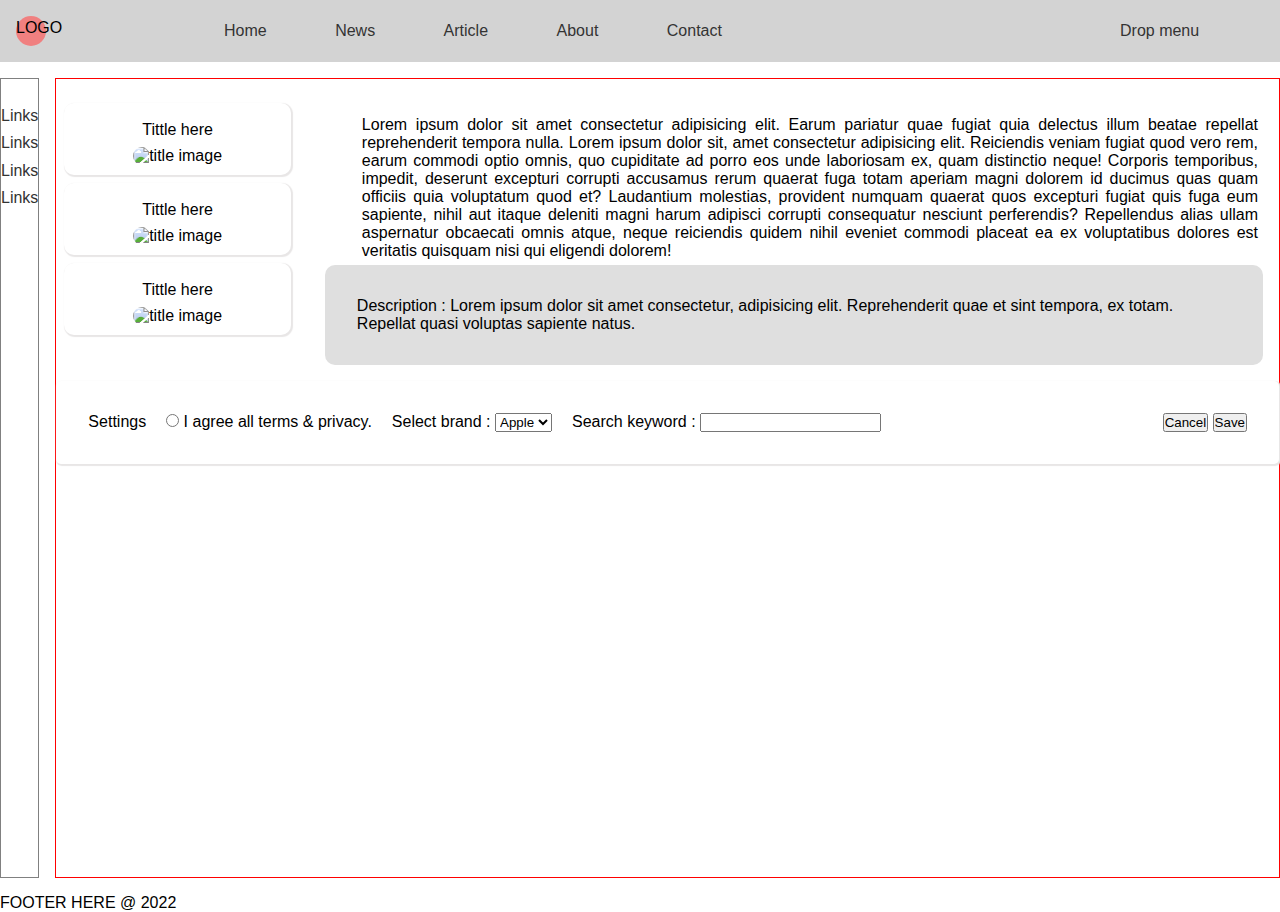
==== html/responsive/project-web-responsive/index.html @ 1e1891d9 "Day 03 Commit first" ====
<!DOCTYPE html>
<html lang="en">
  <head>
    <meta charset="UTF-8" />
    <meta http-equiv="X-UA-Compatible" content="IE=edge" />
    <meta name="viewport" content="width=device-width, initial-scale=1.0" />
    <link rel="stylesheet" href="./main-style.css" />
    <title>Mobile Tab responsive</title>
  </head>
  <body>
    <header>
      <div class="container">
        <div class="header-style">
          <div class="logo">
            <div class="logo-icon">LOGO</div>
          </div>
          <nav class="menu">
            <ul>
              <div class="menu-desktop">
                <li>Home</li>
                <li>News</li>
                <li>Article</li>
                <li>About</li>
                <li>Contact</li>
              </div>
              <div class="menu-mobile">
                <li>Home</li>
                <li>News</li>
                <li>Contact</li>
              </div>
            </ul>
          </nav>
          <div class="dropdown-menu">Drop menu</div>
        </div>
      </div>
    </header>
    <div class="container">
      <div class="center-container">
        <div class="left-side">
          <img src="https://source.unsplash.com/random/300x200" alt="" />
          <a href="#">Links</a>
          <a href="#">Links</a>
          <a href="#">Links</a>
          <a href="#">Links</a>
        </div>
        <div class="wide-side">
          <div class="up-wide-side">
            <div class="left-title-img">
              <figure>
                <figcaption>Tittle here</figcaption>
                <img
                  src="https://source.unsplash.com/random/100x80"
                  alt="title image"
                />
              </figure>
              <figure>
                <figcaption>Tittle here</figcaption>
                <img
                  src="https://source.unsplash.com/random/100x80"
                  alt="title image"
                />
              </figure>
              <figure>
                <figcaption>Tittle here</figcaption>
                <img
                  src="https://source.unsplash.com/random/100x80"
                  alt="title image"
                />
              </figure>
            </div>
            <div class="right-news-details">
              <div class="details">
                <img src="https://source.unsplash.com/random/300x200" alt="" />
                <p class="news-text">
                  Lorem ipsum dolor sit amet consectetur adipisicing elit. Earum
                  pariatur quae fugiat quia delectus illum beatae repellat
                  reprehenderit tempora nulla. Lorem ipsum dolor sit, amet
                  consectetur adipisicing elit. Reiciendis veniam fugiat quod
                  vero rem, earum commodi optio omnis, quo cupiditate ad porro
                  eos unde laboriosam ex, quam distinctio neque! Corporis
                  temporibus, impedit, deserunt excepturi corrupti accusamus
                  rerum quaerat fuga totam aperiam magni dolorem id ducimus quas
                  quam officiis quia voluptatum quod et? Laudantium molestias,
                  provident numquam quaerat quos excepturi fugiat quis fuga eum
                  sapiente, nihil aut itaque deleniti magni harum adipisci
                  corrupti consequatur nesciunt perferendis? Repellendus alias
                  ullam aspernatur obcaecati omnis atque, neque reiciendis
                  quidem nihil eveniet commodi placeat ea ex voluptatibus
                  dolores est veritatis quisquam nisi qui eligendi dolorem!
                </p>
              </div>
              <p class="description-text">
                Description : Lorem ipsum dolor sit amet consectetur,
                adipisicing elit. Reprehenderit quae et sint tempora, ex totam.
                Repellat quasi voluptas sapiente natus.
              </p>
            </div>
          </div>
          <div class="bottom-wide-side">
            <div class="flex-row">
              <p>Settings</p>
              <div class="form-group">
                <input type="radio" name="toggle" id="agreement" /><label
                  for="agreement"
                  >&nbsp;I agree all terms & privacy.</label
                >
              </div>
              <div class="form-group">
                <label for="brand">Select brand : </label>
                <select name="brand-names" id="brand">
                  <option value="apple">Apple</option>
                  <option value="dell">Dell</option>
                  <option value="hp">HP</option>
                  <option value="acer">Acer</option>
                  <option value="msi">Msi</option>
                </select>
              </div>
              <div class="form-group">
                <label for="keyword">Search keyword : </label>
                <input type="text" name="input-text" id="input-text" />
              </div>
            </div>

            <div>
              <input
                type="button"
                value="Cancel"
                name="cancel-btn"
                class="blue-btn"
              />
              <input
                type="button"
                value="Save"
                name="save-btn"
                class="blue-btn"
              />
            </div>
          </div>
        </div>
      </div>
      <div class="footer-content">FOOTER HERE @ 2022</div>
    </div>
  </body>
</html>
---- html/responsive/project-web-responsive/main-style.css ----
* {
  box-sizing: border-box;
  padding: 0;
  margin: 0;
  font-family: "Segoe UI", Tahoma, Geneva, Verdana, sans-serif;
}

.container {
  width: 100%;
  max-width: 1920px;
  margin: 0 auto;
}

header {
  background: lightgray;
}
.header-style {
  display: flex;
  align-items: center;
  justify-content: space-between;
}
header .logo {
  width: 15%;
}

header .dropdown-menu {
  width: 15%;
}

header .menu {
  width: 70%;
}

header .menu-mobile {
  display: none;
}

header .logo-icon {
  background: lightcoral;
  border-radius: 50%;
  width: 30px;
  height: 30px;
  margin: 1rem;
  line-height: 1.5;
}

ul li,
header .dropdown-menu {
  display: inline-block;
  color: #333;
  padding: 1rem 2rem;
}

/* Main news section */
.flex-row {
  display: flex;
  justify-content: space-between;
  gap: 20px;
}

.center-container {
  display: flex;
  gap: 1rem;
  margin: 1rem 0;
}

.left-side {
  border: gray 1px solid;
  height: 800px;
  text-align: center;
}
.left-side a {
  display: block;
  margin: 0.6rem 0;
  color: #333;
  text-decoration: none;
  cursor: pointer;
}

.left-title-img {
  width: 20%;
}

.wide-side figure {
  max-width: 240px;
  padding: 10px;
  margin: 0.5rem;
  text-align: center;
  box-shadow: 1px 1px 1px 1px rgb(232, 230, 230);
  border-radius: 10px;
}
.wide-side figcaption {
  margin: 8px 0;
}
.wide-side figure img {
  border-radius: 10px;
  width: 100%;
  height: auto;
  object-fit: cover;
}
.wide-side {
  border: red solid 1px;
  width: auto;
  height: auto;
}

.up-wide-side {
  margin-top: 1rem;
  display: flex;
  gap: 10px;
}

.right-news-details {
  width: 80%;
  padding: 1rem;
}

.right-news-details .details {
  display: flex;
}

.right-news-details img {
  float: left;
  margin: 1rem;
}

.right-news-details .news-text {
  float: right;
}

/* .right-news-details img::after {
  clear: both;
} */

@media (max-width: 820px) {
}

/* Mobile design */
@media (max-width: 480px) {
  .header-style {
    flex-wrap: wrap;
  }
  header .menu-desktop {
    display: none;
  }

  header .menu {
    order: 1;
    text-align: center;
    width: 100%;
  }

  header .menu-mobile {
    display: block;
  }

  header .logo {
    margin-top: 1rem;
    width: 50%;
  }

  header .logo-icon {
    margin: 0 auto;
  }

  header .dropdown-menu {
    width: 50%;
    padding-left: 0;
    padding-right: 0;
    text-align: center;
  }

  header ul li {
    display: block;
    border-bottom: 1px solid rgb(211, 211, 211);
    margin: 0;
    padding-bottom: 8px;
  }

  .right-news-details img {
    float: left;
    margin: 1rem;
    height: 1234567;
  }
  .right-news-details .news-text {
    padding: 5px;
    text-align: justify;
  }

  .right-news-details .details {
    display: contents;
  }
}

@media (max-width: 1400px) {
  .right-news-details img {
    float: left;
    margin: 1rem;
  }
}

.news-text {
  padding: 5px;
  text-align: justify;
}

.description-text {
  background: rgb(223, 223, 223);
  padding: 2rem;
  border-radius: 10px;
  width: 100%;
  height: auto;
}

.bottom-wide-side {
  display: flex;
  justify-content: space-between;
  box-shadow: 1px 1px 1px 1px rgb(232, 230, 230);
  border-radius: 5px;
  padding: 2rem;
}
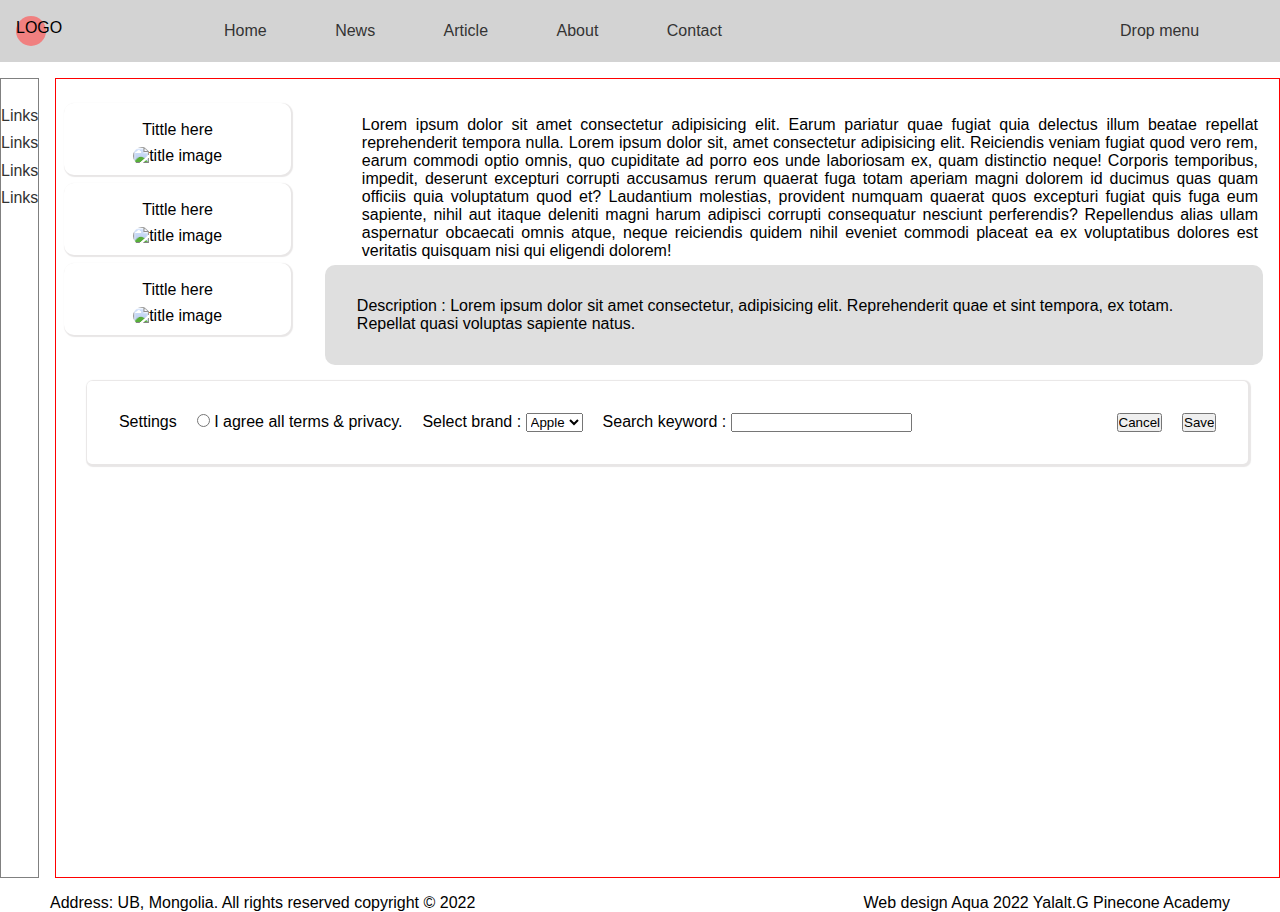
==== commit 91c7471e: "responsive web site some edit, zurag text around text oruulahaar zaswar hiiw" ====
--- a/html/responsive/project-web-responsive/index.html
+++ b/html/responsive/project-web-responsive/index.html
@@ -121,7 +121,7 @@
               </div>
             </div>
 
-            <div>
+            <div class="flex-row">
               <input
                 type="button"
                 value="Cancel"
@@ -138,7 +138,14 @@
           </div>
         </div>
       </div>
-      <div class="footer-content">FOOTER HERE @ 2022</div>
+      <div class="footer-content flex-row">
+        <div class="footer-desc">
+          Address: UB, Mongolia. All rights reserved copyright &copy; 2022
+        </div>
+        <div class="footer-reserved">
+          Web design Aqua 2022 Yalalt.G Pinecone Academy
+        </div>
+      </div>
     </div>
   </body>
 </html>
--- a/html/responsive/project-web-responsive/main-style.css
+++ b/html/responsive/project-web-responsive/main-style.css
@@ -128,10 +128,6 @@
   float: right;
 }
 
-/* .right-news-details img::after {
-  clear: both;
-} */
-
 @media (max-width: 820px) {
 }
 
@@ -176,27 +172,24 @@
     margin: 0;
     padding-bottom: 8px;
   }
-
+}
+
+@media (max-width: 1400px) {
+  .right-news-details .details {
+    display: inline-box;
+  }
   .right-news-details img {
     float: left;
-    margin: 1rem;
-    height: 1234567;
+    max-height: 200px;
   }
   .right-news-details .news-text {
+    text-align: justify;
     padding: 5px;
-    text-align: justify;
-  }
-
-  .right-news-details .details {
-    display: contents;
-  }
-}
-
-@media (max-width: 1400px) {
-  .right-news-details img {
-    float: left;
-    margin: 1rem;
-  }
+  }
+  /* .right-news-details img::after {
+    content: "";
+    clear: both;
+  } */
 }
 
 .news-text {
@@ -215,7 +208,13 @@
 .bottom-wide-side {
   display: flex;
   justify-content: space-between;
-  box-shadow: 1px 1px 1px 1px rgb(232, 230, 230);
+  box-shadow: 1px 1px 1px 2px rgb(232, 230, 230);
   border-radius: 5px;
   padding: 2rem;
-}
+  width: 95%;
+  margin: 0 auto;
+}
+
+.footer-content {
+  margin: 0 50px;
+}
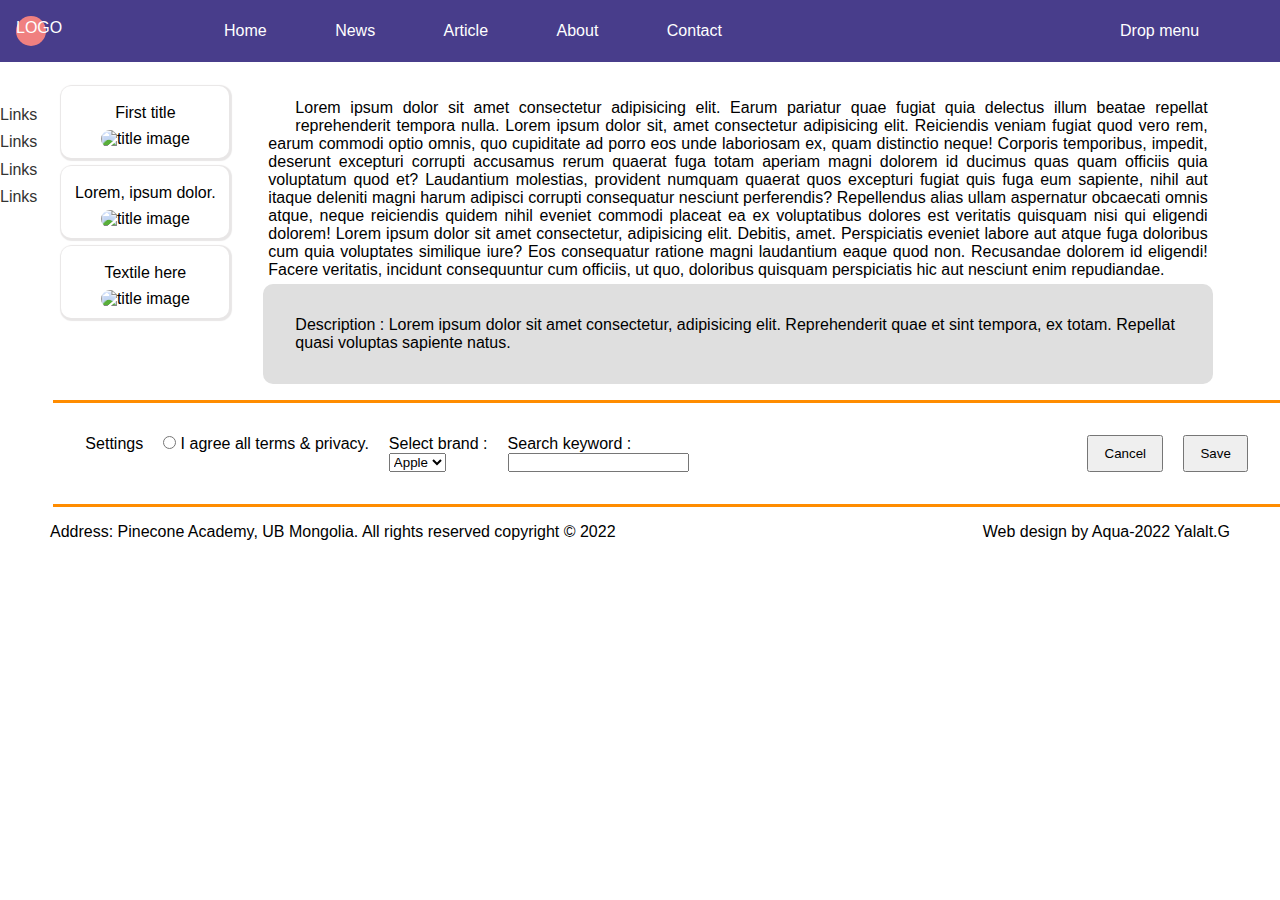
==== commit 63e04a04: "responsive web site tablet and mobile version create" ====
--- a/html/responsive/project-web-responsive/index.html
+++ b/html/responsive/project-web-responsive/index.html
@@ -37,7 +37,7 @@
     <div class="container">
       <div class="center-container">
         <div class="left-side">
-          <img src="https://source.unsplash.com/random/300x200" alt="" />
+          <img src="https://source.unsplash.com/random/300x100" alt="" />
           <a href="#">Links</a>
           <a href="#">Links</a>
           <a href="#">Links</a>
@@ -47,21 +47,21 @@
           <div class="up-wide-side">
             <div class="left-title-img">
               <figure>
-                <figcaption>Tittle here</figcaption>
+                <figcaption>First title</figcaption>
                 <img
                   src="https://source.unsplash.com/random/100x80"
                   alt="title image"
                 />
               </figure>
               <figure>
-                <figcaption>Tittle here</figcaption>
+                <figcaption>Lorem, ipsum dolor.</figcaption>
                 <img
                   src="https://source.unsplash.com/random/100x80"
                   alt="title image"
                 />
               </figure>
               <figure>
-                <figcaption>Tittle here</figcaption>
+                <figcaption>Textile here</figcaption>
                 <img
                   src="https://source.unsplash.com/random/100x80"
                   alt="title image"
@@ -70,7 +70,7 @@
             </div>
             <div class="right-news-details">
               <div class="details">
-                <img src="https://source.unsplash.com/random/300x200" alt="" />
+                <img src="https://source.unsplash.com/random/350x300" alt="" />
                 <p class="news-text">
                   Lorem ipsum dolor sit amet consectetur adipisicing elit. Earum
                   pariatur quae fugiat quia delectus illum beatae repellat
@@ -87,8 +87,16 @@
                   ullam aspernatur obcaecati omnis atque, neque reiciendis
                   quidem nihil eveniet commodi placeat ea ex voluptatibus
                   dolores est veritatis quisquam nisi qui eligendi dolorem!
+                  Lorem ipsum dolor sit amet consectetur, adipisicing elit.
+                  Debitis, amet. Perspiciatis eveniet labore aut atque fuga
+                  doloribus cum quia voluptates similique iure? Eos consequatur
+                  ratione magni laudantium eaque quod non. Recusandae dolorem id
+                  eligendi! Facere veritatis, incidunt consequuntur cum
+                  officiis, ut quo, doloribus quisquam perspiciatis hic aut
+                  nesciunt enim repudiandae.
                 </p>
               </div>
+              <div class="clr"></div>
               <p class="description-text">
                 Description : Lorem ipsum dolor sit amet consectetur,
                 adipisicing elit. Reprehenderit quae et sint tempora, ex totam.
@@ -97,54 +105,55 @@
             </div>
           </div>
           <div class="bottom-wide-side">
-            <div class="flex-row">
-              <p>Settings</p>
-              <div class="form-group">
-                <input type="radio" name="toggle" id="agreement" /><label
-                  for="agreement"
-                  >&nbsp;I agree all terms & privacy.</label
-                >
+            <div class="container-desc">
+              <div class="flex-row">
+                <p>Settings</p>
+                <div class="form-group">
+                  <input type="radio" name="toggle" id="agreement" /><label
+                    for="agreement"
+                    >&nbsp;I agree all terms & privacy.</label
+                  >
+                </div>
+                <div class="form-group">
+                  <label for="brand">Select brand : </label><br />
+                  <select name="brand-names" id="brand">
+                    <option value="apple">Apple</option>
+                    <option value="dell">Dell</option>
+                    <option value="hp">HP</option>
+                    <option value="acer">Acer</option>
+                    <option value="msi">Msi</option>
+                  </select>
+                </div>
+                <div class="form-group">
+                  <label for="keyword">Search keyword : </label><br />
+                  <input type="text" name="input-text" id="input-text" />
+                </div>
               </div>
-              <div class="form-group">
-                <label for="brand">Select brand : </label>
-                <select name="brand-names" id="brand">
-                  <option value="apple">Apple</option>
-                  <option value="dell">Dell</option>
-                  <option value="hp">HP</option>
-                  <option value="acer">Acer</option>
-                  <option value="msi">Msi</option>
-                </select>
+
+              <div class="flex-row">
+                <input
+                  type="button"
+                  value="Cancel"
+                  name="cancel-btn"
+                  class="blue-btn"
+                />
+                <input
+                  type="button"
+                  value="Save"
+                  name="save-btn"
+                  class="blue-btn"
+                />
               </div>
-              <div class="form-group">
-                <label for="keyword">Search keyword : </label>
-                <input type="text" name="input-text" id="input-text" />
-              </div>
-            </div>
-
-            <div class="flex-row">
-              <input
-                type="button"
-                value="Cancel"
-                name="cancel-btn"
-                class="blue-btn"
-              />
-              <input
-                type="button"
-                value="Save"
-                name="save-btn"
-                class="blue-btn"
-              />
             </div>
           </div>
         </div>
       </div>
-      <div class="footer-content flex-row">
+      <div class="footer-content">
         <div class="footer-desc">
-          Address: UB, Mongolia. All rights reserved copyright &copy; 2022
+          Address: Pinecone Academy, UB Mongolia. All rights reserved copyright
+          &copy; 2022
         </div>
-        <div class="footer-reserved">
-          Web design Aqua 2022 Yalalt.G Pinecone Academy
-        </div>
+        <div class="footer-reserved">Web design by Aqua-2022 Yalalt.G</div>
       </div>
     </div>
   </body>
--- a/html/responsive/project-web-responsive/main-style.css
+++ b/html/responsive/project-web-responsive/main-style.css
@@ -12,7 +12,7 @@
 }
 
 header {
-  background: lightgray;
+  background: darkslateblue;
 }
 .header-style {
   display: flex;
@@ -20,6 +20,8 @@
   justify-content: space-between;
 }
 header .logo {
+  color: #fff;
+  font-weight: 200;
   width: 15%;
 }
 
@@ -47,7 +49,8 @@
 ul li,
 header .dropdown-menu {
   display: inline-block;
-  color: #333;
+  color: #fff;
+  font-weight: 300;
   padding: 1rem 2rem;
 }
 
@@ -65,8 +68,7 @@
 }
 
 .left-side {
-  border: gray 1px solid;
-  height: 800px;
+  height: autopx;
   text-align: center;
 }
 .left-side a {
@@ -78,7 +80,8 @@
 }
 
 .left-title-img {
-  width: 20%;
+  width: 15%;
+  height: auto;
 }
 
 .wide-side figure {
@@ -86,7 +89,7 @@
   padding: 10px;
   margin: 0.5rem;
   text-align: center;
-  box-shadow: 1px 1px 1px 1px rgb(232, 230, 230);
+  box-shadow: 1px 1px 1px 2px rgb(232, 230, 230);
   border-radius: 10px;
 }
 .wide-side figcaption {
@@ -95,19 +98,18 @@
 .wide-side figure img {
   border-radius: 10px;
   width: 100%;
-  height: auto;
+  height: 100px;
   object-fit: cover;
 }
 .wide-side {
-  border: red solid 1px;
   width: auto;
   height: auto;
 }
 
 .up-wide-side {
-  margin-top: 1rem;
   display: flex;
   gap: 10px;
+  height: auto;
 }
 
 .right-news-details {
@@ -115,24 +117,54 @@
   padding: 1rem;
 }
 
-.right-news-details .details {
-  display: flex;
-}
-
 .right-news-details img {
   float: left;
   margin: 1rem;
-}
-
-.right-news-details .news-text {
-  float: right;
-}
-
-@media (max-width: 820px) {
+  max-height: 200px;
+}
+
+.news-text {
+  padding: 5px;
+  text-align: justify;
+}
+
+.clr {
+  clear: both;
+}
+
+.description-text {
+  background: rgb(223, 223, 223);
+  padding: 2rem;
+  border-radius: 10px;
+  width: 100%;
+  height: auto;
+}
+
+.bottom-wide-side {
+  height: auto;
+}
+
+.bottom-wide-side .container-desc {
+  display: flex;
+  justify-content: space-between;
+  border-top: 3px solid darkorange;
+  border-bottom: 3px solid darkorange;
+  padding: 2rem;
+  margin: 0 auto;
+}
+
+.bottom-wide-side .container-desc .flex-row input[type="button"] {
+  padding: 0.45rem 0.95rem;
+}
+
+.footer-content {
+  display: flex;
+  justify-content: space-between;
+  margin: 10px 50px;
 }
 
 /* Mobile design */
-@media (max-width: 480px) {
+@media screen and (max-width: 480px) {
   .header-style {
     flex-wrap: wrap;
   }
@@ -168,53 +200,177 @@
 
   header ul li {
     display: block;
-    border-bottom: 1px solid rgb(211, 211, 211);
+    border-bottom: 1px solid rgb(219, 219, 219);
     margin: 0;
     padding-bottom: 8px;
   }
-}
-
-@media (max-width: 1400px) {
-  .right-news-details .details {
-    display: inline-box;
-  }
+
+  .left-side {
+    flex-direction: column;
+  }
+
+  .left-side img {
+    width: 100%;
+    height: auto;
+    object-fit: cover;
+  }
+
+  .left-side a {
+    width: 80%;
+    border-bottom: #ccc solid 1px;
+  }
+
+  .left-title-img {
+    flex-direction: column;
+    align-items: center;
+  }
+  .wide-side figure {
+    display: block;
+    width: inherit;
+    height: auto;
+  }
+  .wide-side figure img {
+    object-fit: cover;
+  }
+
+  .right-news-details .news-text {
+    width: 100vw;
+    height: auto;
+    margin: 0;
+  }
+
+  .right-news-details p.description-text {
+    padding: 8px;
+    width: 100vw;
+    margin: 0;
+  }
+
+  .container-desc {
+    flex-direction: column;
+  }
+
+  .container-desc .flex-row {
+    flex-direction: column;
+  }
+
+  .footer-content {
+    flex-direction: column;
+  }
+  .footer-content .footer-desc {
+    text-align: center;
+  }
+
+  .footer-content .footer-reserved {
+    text-align: center;
+  }
+}
+
+/** Tablet Design **/
+@media screen and (max-width: 820px) {
+  ul li {
+    padding: 0.5rem;
+  }
+  header .dropdown-menu {
+    width: 22%;
+  }
+  .center-container {
+    flex-direction: column;
+  }
+  .left-side {
+    display: flex;
+    align-items: center;
+  }
+  .left-side img {
+    order: 1;
+    min-width: 200px;
+    height: auto;
+    object-fit: cover;
+  }
+  .left-side a {
+    order: 2;
+    padding: 0 2rem;
+  }
+
+  .left-title-img {
+    justify-content: space-between;
+    font-size: 0.8rem;
+  }
+
+  .right-news-details {
+    display: block;
+    width: 500px;
+    padding: 0;
+    font-size: 0.8rem;
+  }
+
+  .right-news-details img,
+  .right-news-details .news-text {
+    display: block;
+    clear: both;
+  }
+
   .right-news-details img {
-    float: left;
-    max-height: 200px;
-  }
+    width: 100%;
+    height: auto;
+    object-fit: cover;
+  }
+
   .right-news-details .news-text {
-    text-align: justify;
-    padding: 5px;
-  }
-  /* .right-news-details img::after {
-    content: "";
-    clear: both;
-  } */
-}
-
-.news-text {
-  padding: 5px;
-  text-align: justify;
-}
-
-.description-text {
-  background: rgb(223, 223, 223);
-  padding: 2rem;
-  border-radius: 10px;
-  width: 100%;
-  height: auto;
-}
-
-.bottom-wide-side {
-  display: flex;
-  justify-content: space-between;
-  box-shadow: 1px 1px 1px 2px rgb(232, 230, 230);
-  border-radius: 5px;
-  padding: 2rem;
-  width: 95%;
-  margin: 0 auto;
-}
-
-.footer-content {
-  margin: 0 50px;
-}
+    width: 100%;
+    padding: 0;
+    margin: 1rem;
+  }
+
+  .wide-side figure {
+    min-width: 200px;
+  }
+
+  p.description-text {
+    padding: 1rem;
+    margin: 0 auto;
+    border-radius: 0;
+  }
+  .bottom-wide-side .flex-row:nth-child(2) {
+    justify-content: flex-end;
+  }
+
+  .bottom-wide-side .container-desc {
+    padding: 1rem 2rem;
+  }
+
+  .bottom-wide-side #brand {
+    min-width: 100px;
+  }
+
+  .footer-content {
+    margin: 0 10px 20px 10px;
+    font-size: 0.8rem;
+  }
+}
+
+@media screen and (max-width: 1220px) {
+  .up-wide-side {
+    flex-direction: column;
+  }
+  .left-title-img {
+    display: flex;
+    justify-content: flex-start;
+    gap: 20px;
+    width: 100%;
+    height: auto;
+  }
+
+  .bottom-wide-side .container-desc {
+    flex-direction: column;
+  }
+  .bottom-wide-side .flex-row {
+    justify-content: center;
+    margin-top: 1rem;
+  }
+  .right-news-details {
+    min-width: 95%;
+  }
+}
+
+@media screen and (max-width: 1400px) {
+}
